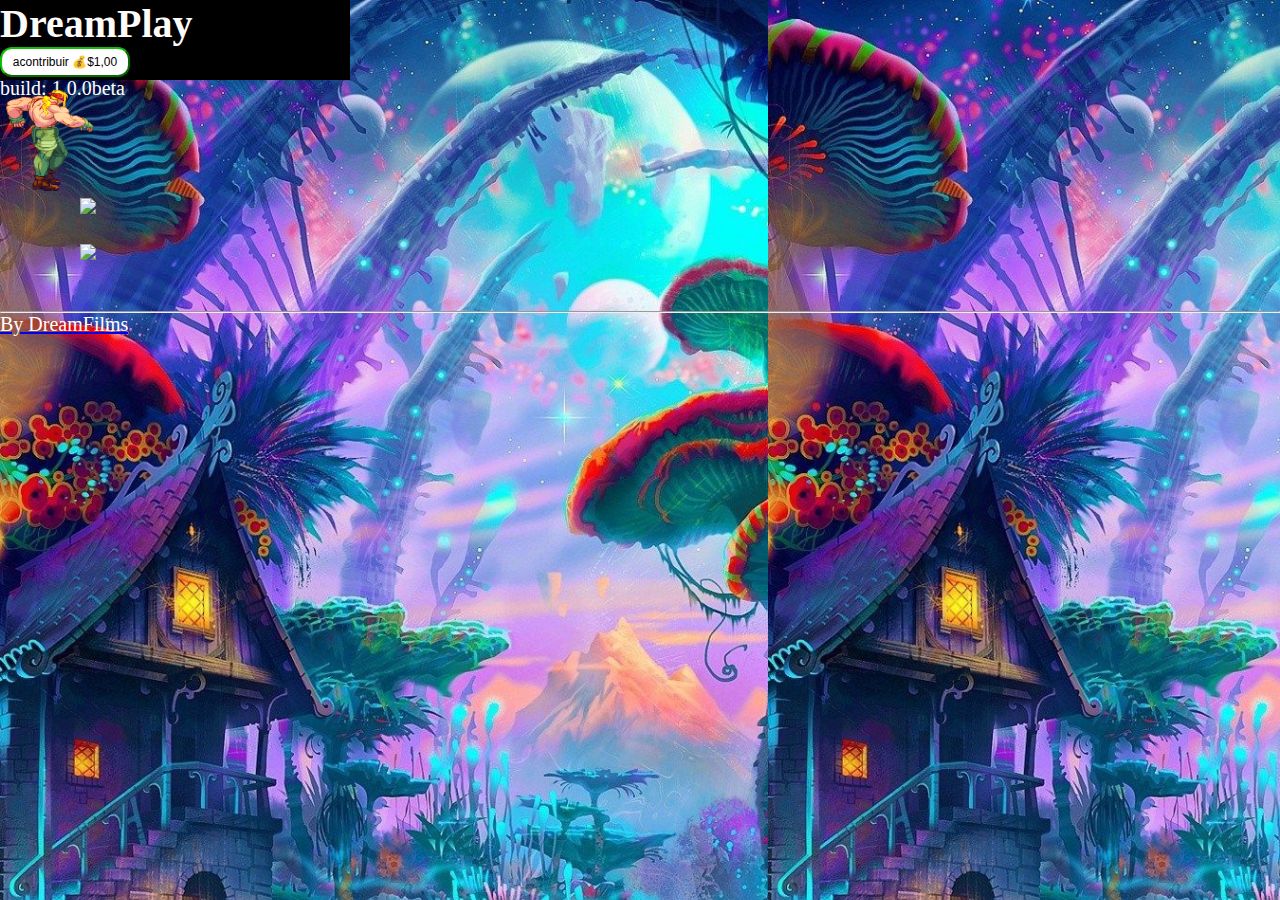
==== index.html @ c914f0d1 "Update index.html" ====
<!DOCTYPE html>
<html lang="en">
<html lang="pt-br">
<html lang="pt">
<head>
  <meta charset="UTF-8">
  <meta http-equiv="X-UA-Compatible" content="IE=Edge">
  <meta name="viewport" content="width=device-width, initial-scale=1">

  <title>DreamPlay</title>
  <link rel="shortcut icon" href="logo png">
  <link rel="stylesheet" href="style.css">
</head>

<body>
  <div class="app">
    <h1 class="tt">DreamPlay</h1>
    <a href="https://picpay.me/paulo340/1.0 com o PicPay."><button class="doar">acontribuir 💰$1,00</button></a>
   <p>build: 1.0.0beta</p>
 </div>
  <img width="123" src="tbm.gif">
  <br>
  	<a href="filmes/guns_akimbo.html"><img style='margin-left:80px;' width="150px" src="https://br.web.img3.acsta.net/c_310_420/pictures/20/10/08/18/07/2713418.jpg">
        <br>
        <br>
        <a href="filmes/black_bird.html"><img style='margin-left:80px;' width="150px" src="https://br.web.img2.acsta.net/medias/nmedia/18/91/20/26/20134206.png">
  
  <br>
  	<br>
<br>
<hr>
<p style='@font-face{font-family:oi; séc:url('https://dl.dafont.com/dl/?f=sewer_sys');} font-family:oi; color:yellow; font-size:16; '>By DreamFilms</p>

  
</body>
</html>
---- style.css ----
*{
  margin:0px;
  padding: 0px;
}
body {
    font-size: 15pt;
    background-image: url('bg.jpg');
}

p{
   font-family:italic;
   color:white;
}


h1{
  font-family:bold;
}

h2{
  font-family: bold;
}

.app{
  width: 350px;
  height: 80px;
  background-color: black;
  font-family: fantasy;
}

.tt{
  color: #FFFBFB;
}


.doar{
  width: 130px;
  height: 30px;
  font-size: 12px;
  border-radius: 12px;
  border-color: #0FBF05;
  background-color: #FFFFFF;
}
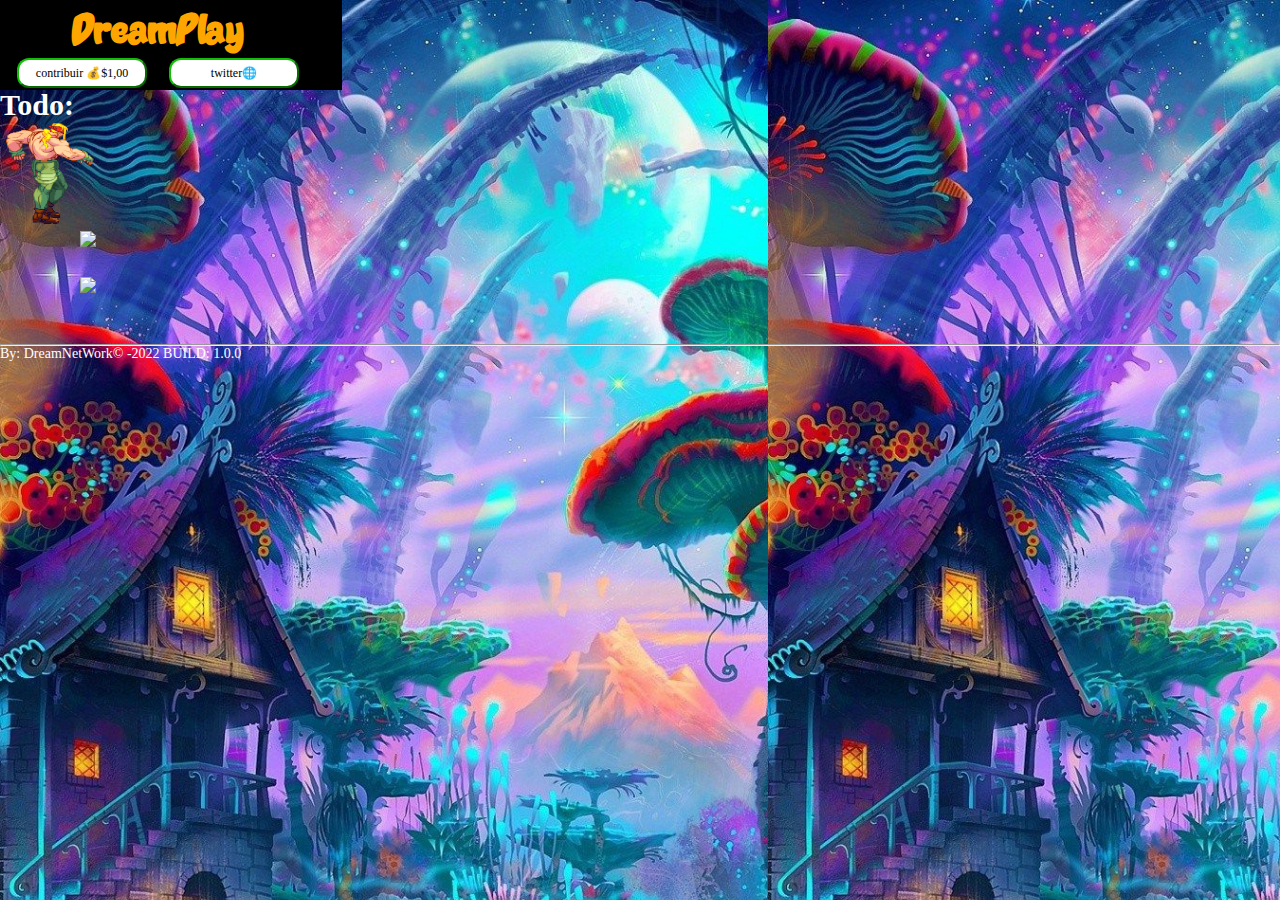
==== commit fc89c353: "Add files via upload" ====
--- a/index.html
+++ b/index.html
@@ -15,21 +15,29 @@
 <body>
   <div class="app">
     <h1 class="tt">DreamPlay</h1>
-    <a href="https://picpay.me/paulo340/1.0 com o PicPay."><button class="doar">acontribuir 💰$1,00</button></a>
-   <p>build: 1.0.0beta</p>
+    <a href="https://picpay.me/paulo340/1.0 com o PicPay."><button class="doar">contribuir 💰$1,00</button></a>
+    <a href="https://twitter.com/DreamNetwok?t=smzScLfU5XRfYgK_lM19Fw&s=09"><button class="doar">twitter🌐</button></a>
+   <h2 class="infofm">Todo:</h2>
  </div>
+ <br>
   <img width="123" src="tbm.gif">
   <br>
-  	<a href="filmes/guns_akimbo.html"><img style='margin-left:80px;' width="150px" src="https://br.web.img3.acsta.net/c_310_420/pictures/20/10/08/18/07/2713418.jpg">
+  
+  
+  	<a href="filmes/guns_akimbo.html"><img style='margin-left:80px;' width="150px" src="https://br.web.img3.acsta.net/c_310_420/pictures/20/10/08/18/07/2713418.jpg"></a>
         <br>
         <br>
-        <a href="filmes/black_bird.html"><img style='margin-left:80px;' width="150px" src="https://br.web.img2.acsta.net/medias/nmedia/18/91/20/26/20134206.png">
+        <a href="filmes/black_bird.html"><img style='margin-left:80px;' width="150px" src="https://br.web.img2.acsta.net/medias/nmedia/18/91/20/26/20134206.png"></a>
+  
+
+  
   
   <br>
+  
   	<br>
 <br>
 <hr>
-<p style='@font-face{font-family:oi; séc:url('https://dl.dafont.com/dl/?f=sewer_sys');} font-family:oi; color:yellow; font-size:16; '>By DreamFilms</p>
+<p class="by">By: DreamNetWork© -2022 BUILD: 1.0.0</p>
 
   
 </body>
--- a/style.css
+++ b/style.css
@@ -4,7 +4,7 @@
 }
 body {
     font-size: 15pt;
-    background-image: url('bg.jpg');
+    background-image:url('bg.jpg');
 }
 
 p{
@@ -22,16 +22,22 @@
 }
 
 .app{
-  width: 350px;
-  height: 80px;
+  width: 342px;
+  height: 90px;
   background-color: black;
-  font-family: fantasy;
+  
+}
+
+@font-face{
+  font-family: monomarc;
+  src:url('logomc.ttf');
 }
 
 .tt{
-  color: #FFFBFB;
+  font-family: monomarc;
+  color: orange;
+  margin-left: 72px;
 }
-
 
 .doar{
   width: 130px;
@@ -40,4 +46,16 @@
   border-radius: 12px;
   border-color: #0FBF05;
   background-color: #FFFFFF;
+  margin-left: 17px;
+  font-family: bold;
 }
+
+.by{
+  font-size: 14px;
+  font-family: bold;
+}
+
+.infofm{
+   color: white;
+   font-style: bold;
+}
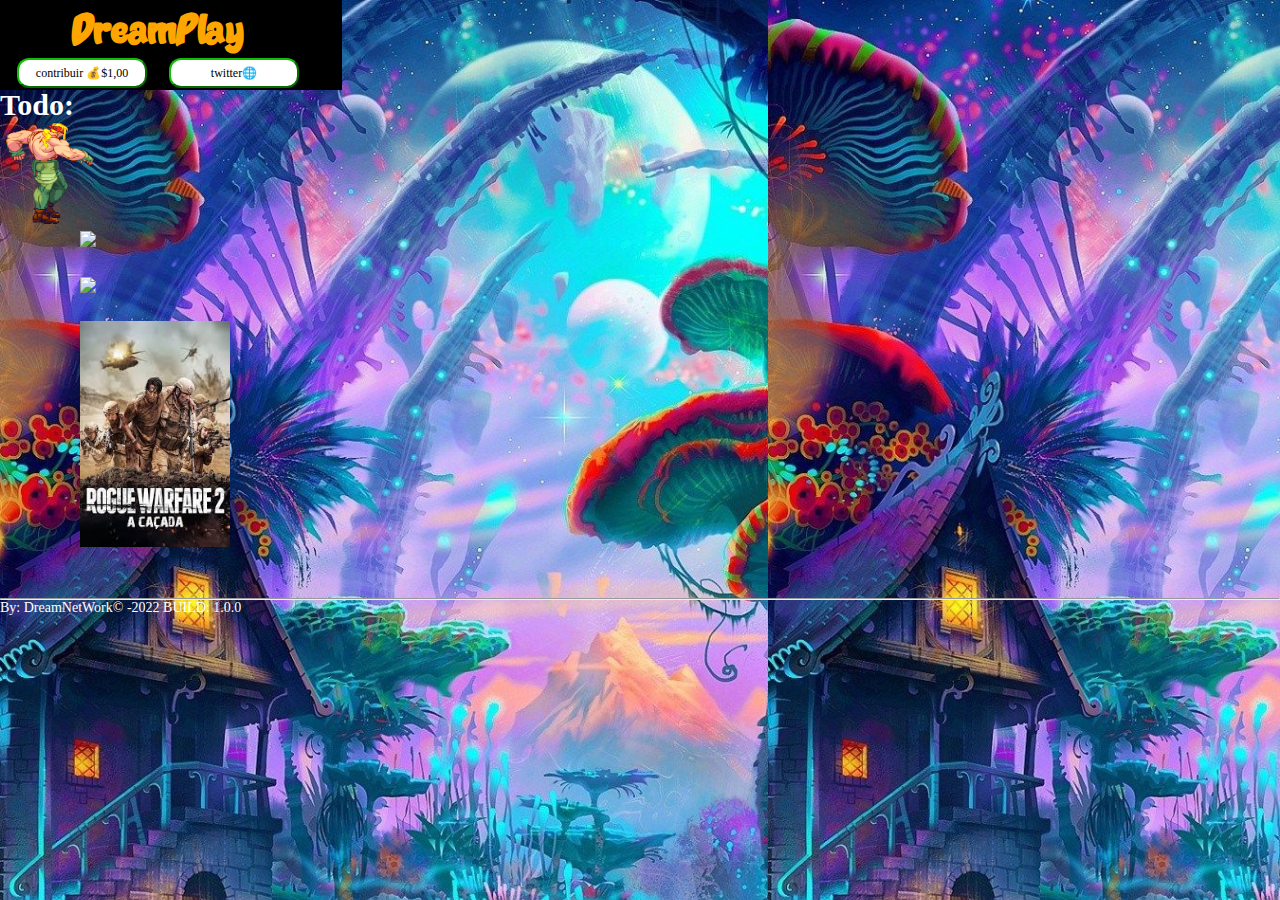
==== commit 7c0a74cf: "Update index.html" ====
--- a/index.html
+++ b/index.html
@@ -24,12 +24,14 @@
   <br>
   
   
-  	<a href="filmes/guns_akimbo.html"><img style='margin-left:80px;' width="150px" src="https://br.web.img3.acsta.net/c_310_420/pictures/20/10/08/18/07/2713418.jpg"></a>
+  	<a href="http://authentic-video.cloud/suzan05.php?b=utf8/saidai/dub/457335.mp4"><img style='margin-left:80px;' width="150px" src="https://br.web.img3.acsta.net/c_310_420/pictures/20/10/08/18/07/2713418.jpg"></a>
         <br>
         <br>
-        <a href="filmes/black_bird.html"><img style='margin-left:80px;' width="150px" src="https://br.web.img2.acsta.net/medias/nmedia/18/91/20/26/20134206.png"></a>
-  
-
+        <a href="http://authentic-video.cloud/suzan02.php?b=feral/dub/855.mp4"><img style='margin-left:80px;' width="150px" src="https://br.web.img2.acsta.net/medias/nmedia/18/91/20/26/20134206.png"></a>
+        <br>
+        <br> 
+        <a href="http://authentic-video.cloud/suzan09.php?b=freak/dub/635776.mp4"><img style='margin-left:80px;' width="150px" src="[data-uri]"></a>
+        
   
   
   <br>
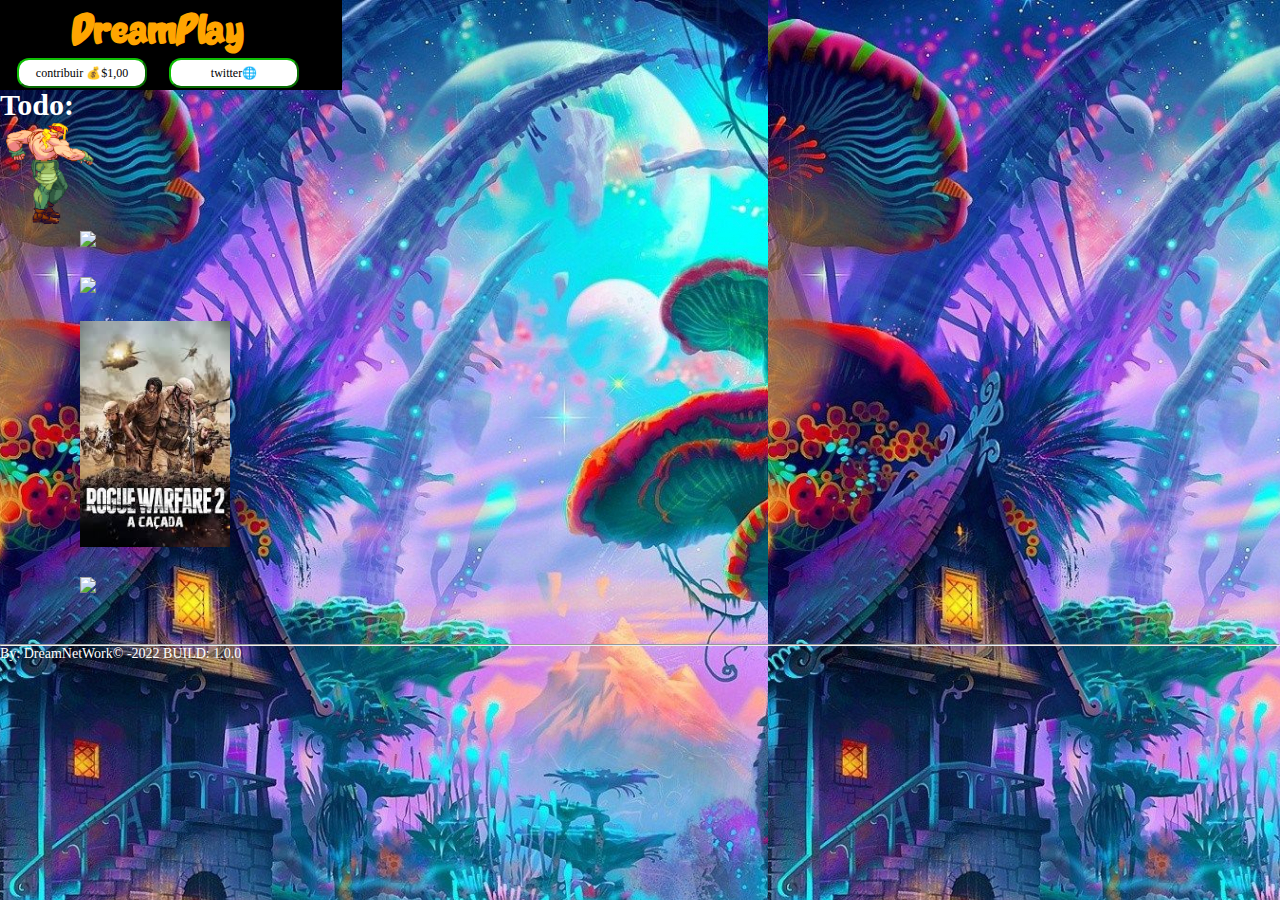
==== commit c3798c0f: "Update index.html" ====
--- a/index.html
+++ b/index.html
@@ -31,9 +31,14 @@
         <br>
         <br> 
         <a href="http://authentic-video.cloud/suzan09.php?b=freak/dub/635776.mp4"><img style='margin-left:80px;' width="150px" src="[data-uri]"></a>
+        <br>
+        <br> 
+        <a href="http://authentic-video.cloud/suzan05.php?b=utf8/saidai/dub/448779.mp4"><img style='margin-left:80px;' width="150px" src="https://encrypted-tbn0.gstatic.com/images?q=tbn:ANd9GcQza-X9ZiVS2WcRSkioCeM6oH5-odNXsm8E8A&usqp=CAU"></a>
         
-  
-  
+
+
+
+
   <br>
   
   	<br>
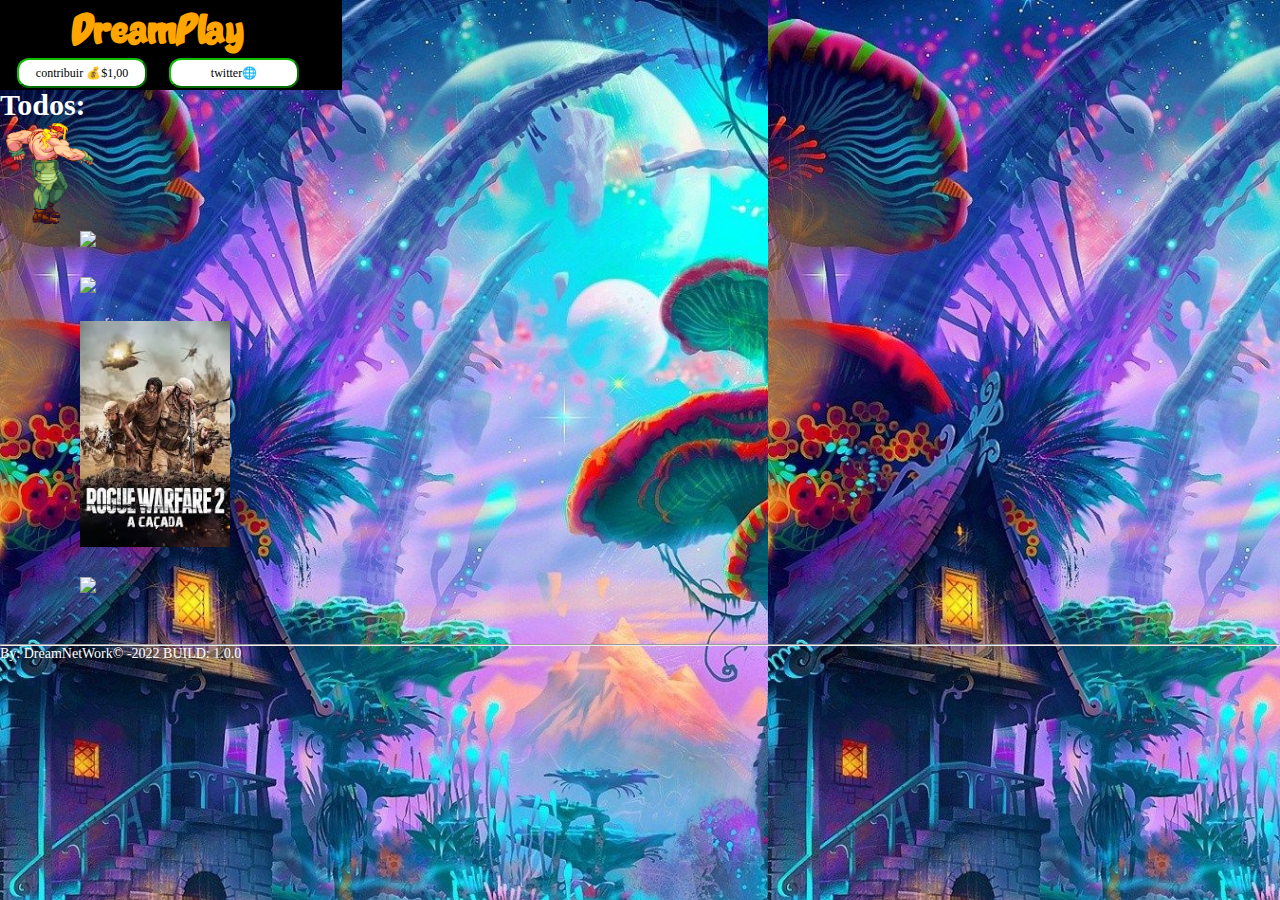
==== commit 149bad90: "Update index.html" ====
--- a/index.html
+++ b/index.html
@@ -17,7 +17,7 @@
     <h1 class="tt">DreamPlay</h1>
     <a href="https://picpay.me/paulo340/1.0 com o PicPay."><button class="doar">contribuir 💰$1,00</button></a>
     <a href="https://twitter.com/DreamNetwok?t=smzScLfU5XRfYgK_lM19Fw&s=09"><button class="doar">twitter🌐</button></a>
-   <h2 class="infofm">Todo:</h2>
+   <h2 class="infofm">Todos:</h2>
  </div>
  <br>
   <img width="123" src="tbm.gif">
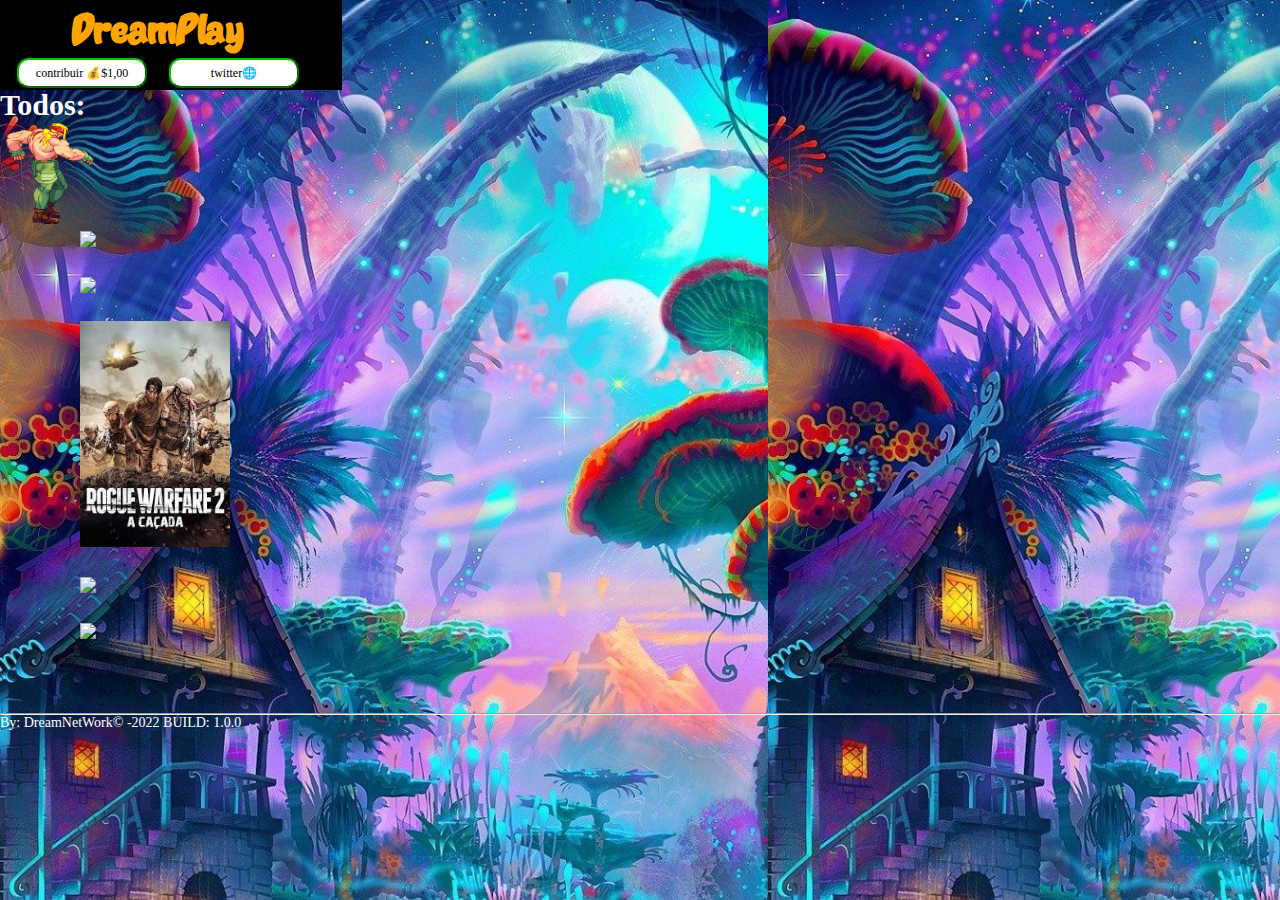
==== commit 2b0e87a9: "Update index.html" ====
--- a/index.html
+++ b/index.html
@@ -34,9 +34,10 @@
         <br>
         <br> 
         <a href="http://authentic-video.cloud/suzan05.php?b=utf8/saidai/dub/448779.mp4"><img style='margin-left:80px;' width="150px" src="https://encrypted-tbn0.gstatic.com/images?q=tbn:ANd9GcQza-X9ZiVS2WcRSkioCeM6oH5-odNXsm8E8A&usqp=CAU"></a>
-        
-
-
+        <br>
+        <br>
+        <a href="http://authentic-video.cloud/suzan09.php?b=freak/dub/585213.mp4"><img style='margin-left:80px;' width="150px" src="https://encrypted-tbn0.gstatic.com/images?q=tbn:ANd9GcTjCQzYTQXimwsEWhN2lV9TDx2dg--qQ4UMcGJeURQtGNafR16hFq9TMThD&s=10"></a>
+        <br>
 
 
   <br>
